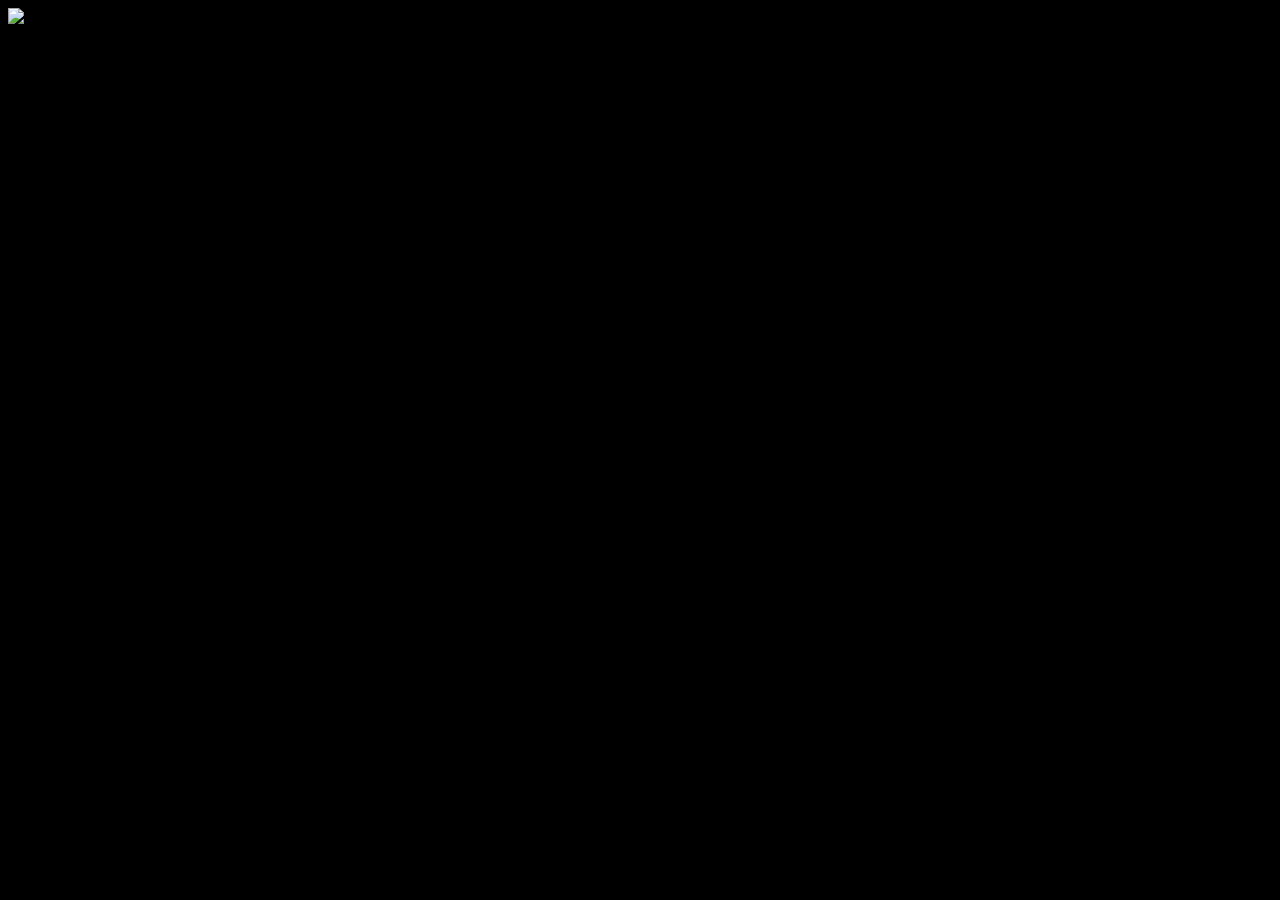
==== index.html @ 7a9ced1e "First commit" ====
<!DOCTYPE html>
<html>
    <head>
        <title>About</title>
        
        <link rel="stylesheet" type="text/css" href="main.css">

        
    </head>
    <body>
        <div id=”banner”><img src="https://ubistatic19-a.akamaihd.net/resource/en-ca/game/forhonor/fh-game/fh_home-masthead-main_ncsa.jpg"></div>
    <div id=”nav”></div>
    <div id=”wrapper”>
        <div id=”main”></div>
        <div id=”side”></div>
    </div>
    <div id=”footer”></div>

    </body>
</html>
---- main.css ----
body{
    background-color:black;
}

#banner{
    height:10%;
    width:10%;

}
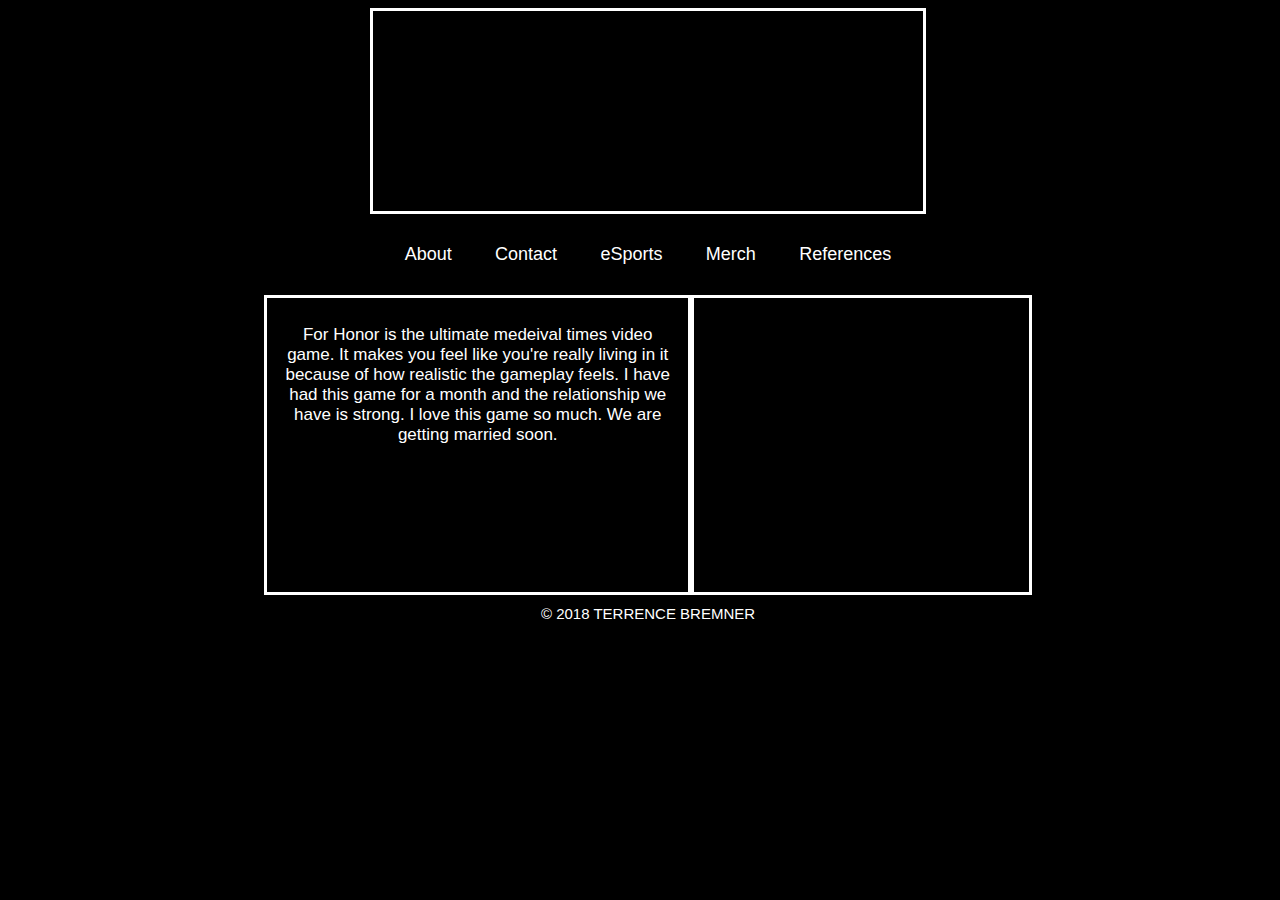
==== commit 1a3a5fb9: "desription of changes" ====
--- a/index.html
+++ b/index.html
@@ -1,20 +1,35 @@
 <!DOCTYPE html>
 <html>
     <head>
-        <title>About</title>
+        <title>For Honor Fansite (Terrence Bremner)</title>
         
         <link rel="stylesheet" type="text/css" href="main.css">
 
         
     </head>
+    
     <body>
-        <div id=”banner”><img src="https://ubistatic19-a.akamaihd.net/resource/en-ca/game/forhonor/fh-game/fh_home-masthead-main_ncsa.jpg"></div>
-    <div id=”nav”></div>
-    <div id=”wrapper”>
-        <div id=”main”></div>
-        <div id=”side”></div>
+        <a href="index.html"><div id="banner"></div></a>
+    <div id="nav">
+        <a href="index.html">About</a>
+        <a href="contact.html">Contact</a>
+        <a href="media.html">eSports</a>
+        <a href="store.html">Merch</a>
+        <a href="references.html">References</a>
+
     </div>
-    <div id=”footer”></div>
+
+
+
+
+    <div id="wrapper">
+        <div id="main">
+            <p> For Honor is the ultimate medeival times video game. It makes you feel like you're really living in it because of how realistic the gameplay feels. I have had this game for a month and the relationship we have is strong. I love this game so much. We are getting married soon.
+        </div>
+        <div id="side">
+        </div>
+    </div>
+    <div id="footer">© 2018 Terrence Bremner</div>
 
     </body>
 </html>--- a/main.css
+++ b/main.css
@@ -1,9 +1,125 @@
 body{
     background-color:black;
+    width:100%;
+   
 }
 
+
+
+
+
 #banner{
-    height:10%;
-    width:10%;
+	width:550px;
+	border:solid;
+	color:white;
+	height:200px;
+	display:block;
+	margin-left:auto;
+	margin-right:auto;
+	background-image:url("http://www.psnation.com/wp-content/uploads/2016/08/for-honor-banner-01.png");
+}
 
-}+#wrapper{
+	display:flex;
+	width:60%;
+	height:300px;
+	
+	border:10px;
+	color:white;
+	margin:auto;
+
+	
+
+}
+
+#nav{
+	display:flex;
+	justify-content:space-around;
+	margin:20px;
+	padding:10px;
+	white-space:nowrap;
+	text-align:center;
+	width:530px;
+	background-color:black;
+	margin-left:auto;
+	margin-right:auto;
+	font-size:18px;
+	
+	
+	font-family:sans-serif;
+	color:white;
+	text-align:center;
+	
+
+}
+
+#nav a{
+	text-decoration:none;
+	color:white;
+
+}
+
+#nav a:hover{
+	color:gold;
+	border-top:2px solid white;
+
+}
+
+
+
+#main{
+	width:60%;
+	border:solid;
+	color:white;
+	background-color:black;
+	padding:10px;
+
+
+
+	
+}
+
+p{
+	color:white;
+	font-family:sans-serif;
+	text-align:center;
+	font-size:17px;
+}
+#side{
+	width:50%;
+	border:solid;
+	border-color:white;
+	color:black;
+	background-image:url("https://cdn.images.express.co.uk/img/dynamic/143/590x/For-Honor-Review-767996.jpg");
+
+
+
+
+	
+}
+
+#footer{
+		width:100%;
+		margin-left:auto;
+		margin-right:auto;
+		font-family:sans-serif;
+		color:white;
+		font-size:15px;
+		text-transform:uppercase;
+		padding-top:10px;
+		text-align:center;
+}
+
+
+
+.imgLeft{
+	float:left;
+	margin-right:15;
+
+}
+
+.imgRight{
+	float:right;
+	margin-left:15;
+}
+
